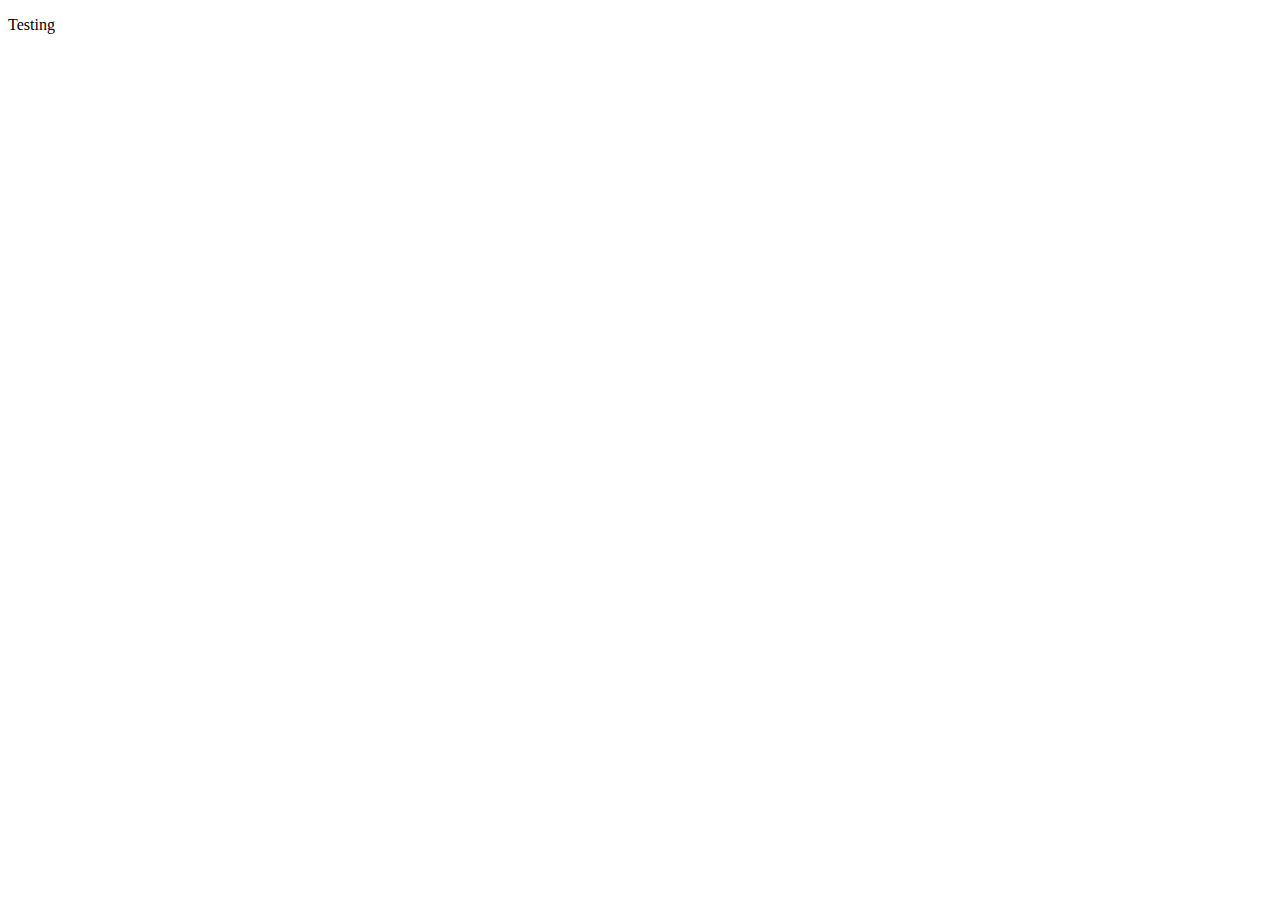
==== public/index.html @ e55a8990 "added boilerplate" ====
<!DOCTYPE html>
<html>
  <head>
    <title>Random title</title>
    <meta name="description" content="USing boilerplate to do things"/>
    <meta name="viewport" content="width=device-width, initial-scale=1"/>
    <meta charset="utf-8"/>
    <link href=" " rel="stylesheet"/>
  </head>
  <body>
    <p>Testing</p>
  









    <script src="./scripts/bundle.js"></script>
  </body>
</html>
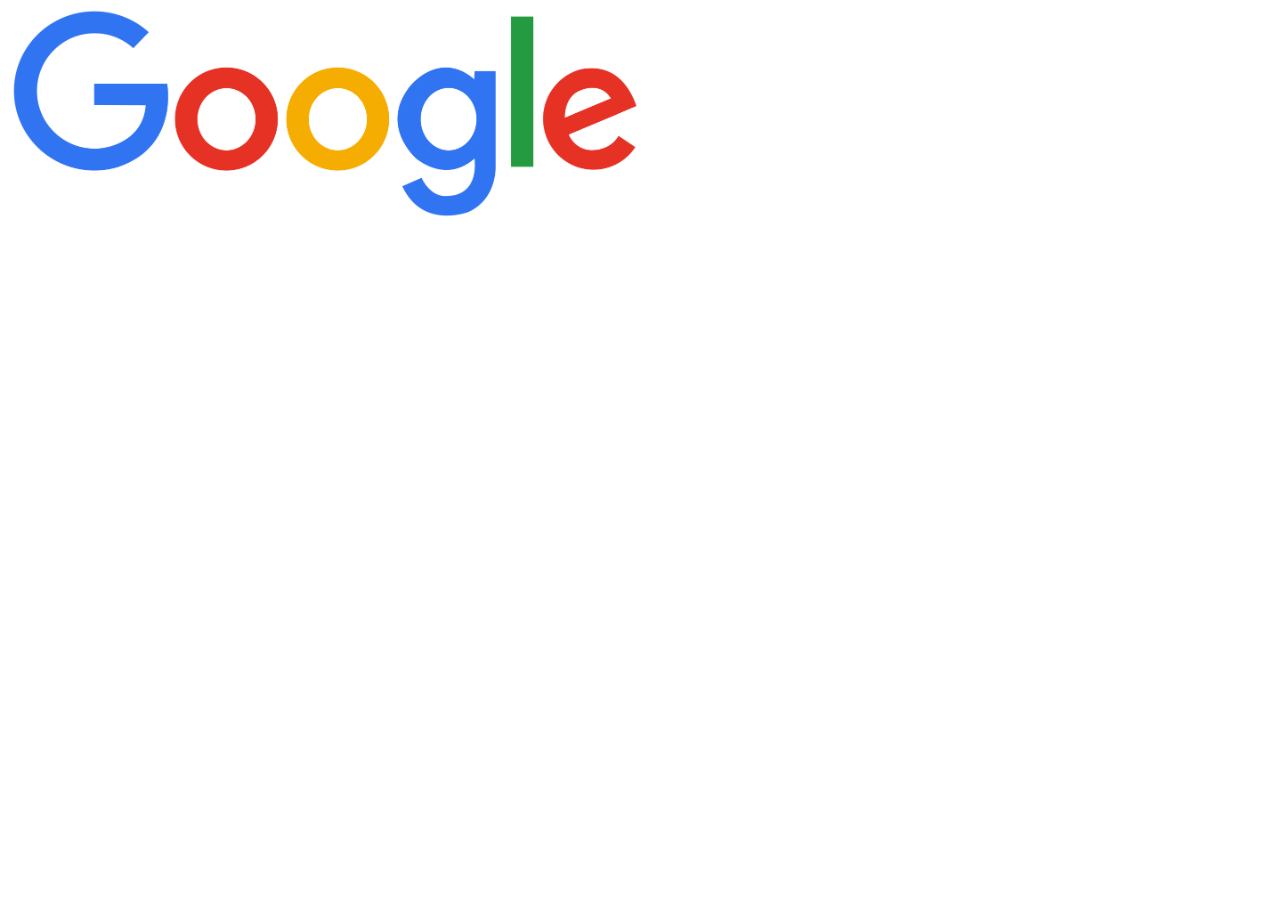
==== commit 22b8ecba: "added google image and changed css styles a bit" ====
--- a/public/index.html
+++ b/public/index.html
@@ -1,15 +1,16 @@
 <!DOCTYPE html>
 <html>
   <head>
-    <title>Random title</title>
-    <meta name="description" content="USing boilerplate to do things"/>
-    <meta name="viewport" content="width=device-width, initial-scale=1"/>
-    <meta charset="utf-8"/>
-    <link href=" " rel="stylesheet"/>
+    <title>Google Homepage</title>
+    <meta name="description" content="This is google's homepage">
+    <meta name="viewport" content="width=device-width, initial-scale=1">
+    <meta charset="utf-8">
+    <link href="styles/google-homepage.css" rel="stylesheet"/>
   </head>
   <body>
-    <p>Testing</p>
-  
+    <img src="./images/google-logo.png">
+
+
 
 
 
--- a/public/styles/google-homepage.css
+++ b/public/styles/google-homepage.css
@@ -0,0 +1,11 @@
+html{
+  box-sizing:border-box;
+}
+*,*::before,*::after{
+  box-sizing:border-box;
+}
+body{
+}
+img{
+  width:50%;
+}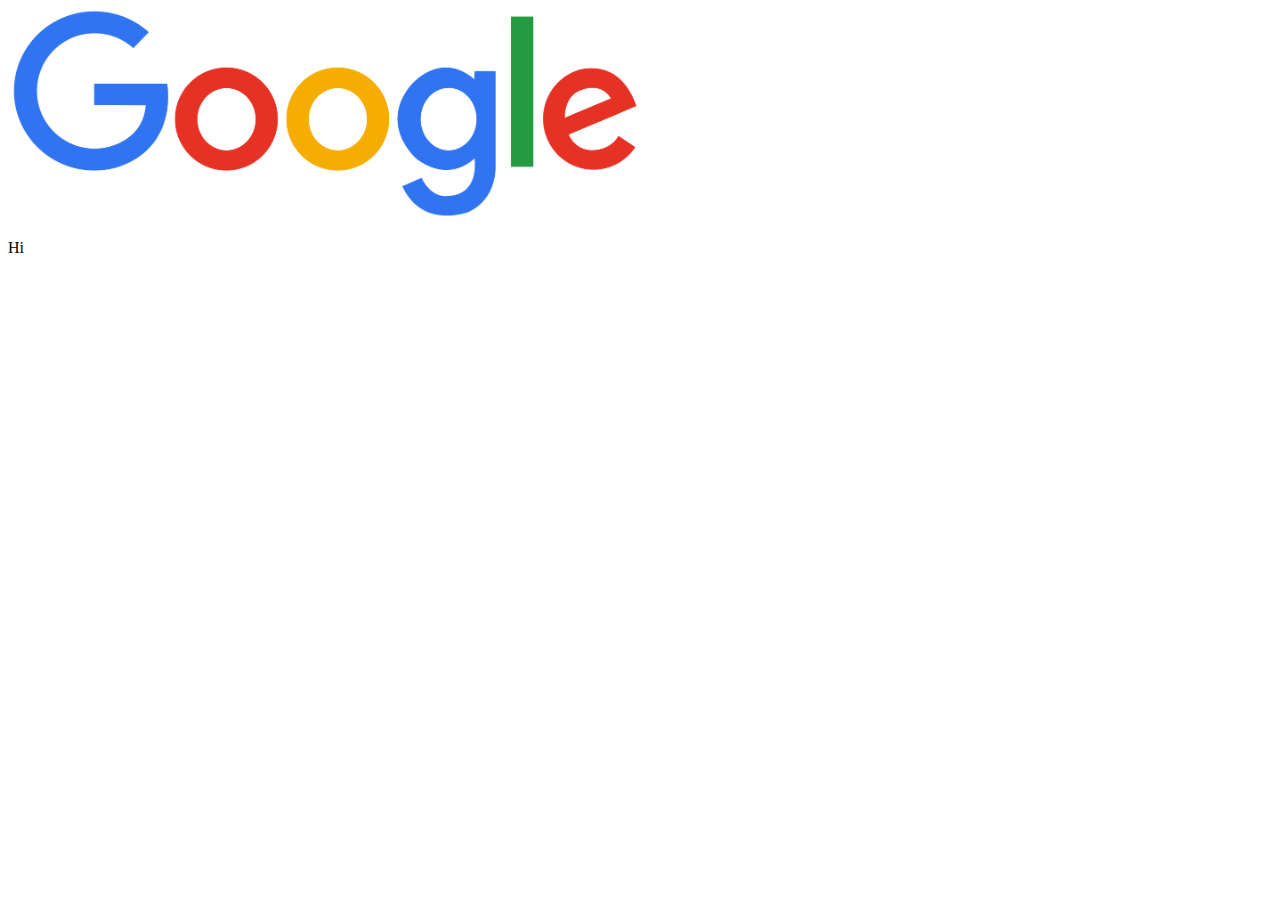
==== commit b85f9712: "added hi to my paragraph" ====
--- a/public/index.html
+++ b/public/index.html
@@ -9,6 +9,7 @@
   </head>
   <body>
     <img src="./images/google-logo.png">
+    <p>Hi</p>
 
 
 
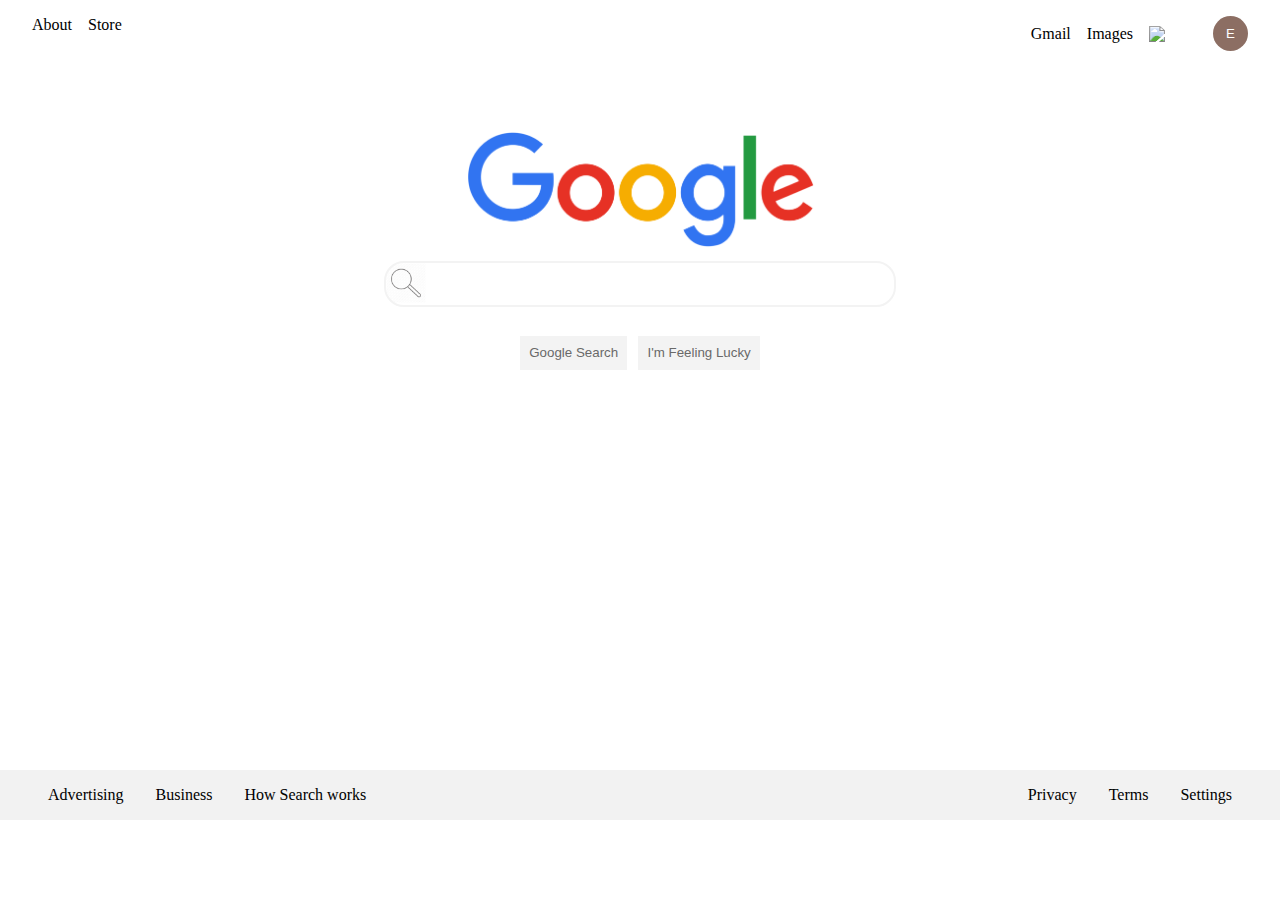
==== commit bf1a5901: "Continued with css. Everything looks good except the footer" ====
--- a/public/index.html
+++ b/public/index.html
@@ -8,8 +8,53 @@
     <link href="styles/google-homepage.css" rel="stylesheet"/>
   </head>
   <body>
-    <img src="./images/google-logo.png">
-    <p>Hi</p>
+
+<!--beginning of header-->
+    <header>
+      <div class="header-container">
+        <div class="header-left">
+          <p>About</p>
+          <p>Store</p>
+        </div>
+        <div class="header-right">
+          <p>Gmail</p>
+          <p>Images</p>
+          <img src="https://img.icons8.com/color/2128/000000/google-drive.png"/>
+          <button>E</button>
+        </div>
+      </div>
+    </header>
+<!--end of header-->
+
+<!--Beginning of main-->
+    <main>
+      <div class="main-container">
+          <img src="./images/google-logo.png">
+          <input type="search" name="search value">
+          <div class="search-buttons">
+            <input type="submit" value="Google Search">
+            <input type="submit" value="I'm Feeling Lucky">
+          </div>
+      </div>
+    </main>
+    
+
+  <!--Beginning of footer-->
+    <footer>
+      <nav class="footer">
+        <div class="footer-left">
+          <p>Advertising</p>
+          <p>Business</p>
+          <p>How Search works</p>
+        </div>
+        <div class="footer-right">
+          <p>Privacy</p>
+          <p>Terms</p>
+          <p>Settings</p>
+        </div>
+      </nav>
+    </footer>
+  <!--end of footer-->
 
 
 
--- a/public/styles/google-homepage.css
+++ b/public/styles/google-homepage.css
@@ -6,6 +6,112 @@
 }
 body{
 }
+p,body,h1,h2,h3,h4,ul{
+  margin:0;
+  padding:0;
+}
+
+/*Start of header*/
+header{
+  margin-top:1em;
+}
+.header-container{
+  display:flex;
+  justify-content:space-between;
+}
+.header-left,.header-right{
+  display:flex;
+}
+.header-right img{
+width:48px;
+}
+.header-left{
+  margin-left:2em;
+}
+.header-right{
+  margin-right:2em;
+  display:flex;
+  align-items:center;
+}
+.header-left p+p{
+  margin-left:1em;
+}
+.header-right *:not(button){
+  margin-right:1em;
+}
+
+button{
+  width:35px;
+  height:35px;
+  border-radius:50%;
+  border-color:transparent;
+  background-color:#8C6E63;
+  color:white;
+}
+/*End of header*/
+
+/*beginning of main conatiner*/
+main{
+  padding-top:5em;
+}
 img{
-  width:50%;
+  width:350px;
+}
+.main-container{
+  display:flex;
+  flex-direction:column;
+  justify-content:center;
+  align-items:center;
+  width:40%;
+  margin:auto;
+}
+.main-container *:not(img){
+  margin-top:1em;
+}
+.search-buttons input{
+  border:none;
+  padding:0.7em 0.7em;
+  background-color:#F3F3F3;
+  color:#696969;
+}
+.search-buttons input:nth-child(2){
+  margin-left:0.5em;
+}
+
+.main-container input[type="search"]{
+  width:100%;
+  border-radius:20px;
+  border:2px solid #F3F3F3;
+  padding:1em;
+  background-image:url("../images/searchglass.png");
+  background-repeat:no-repeat;
+  background-size:40px;
+}
+.main-container input[type="search"]:hover{
+  box-shadow:2px 3px 4px darkgrey;
+}
+.main-container input[type="search"]:active{
+  border:none;
+}
+/*end of main*/
+
+/*Beginning of footer*/
+footer{
+  background-color:#F2F2F2;
+  margin-top:25em;
+}
+
+.footer{
+  display:flex;
+  justify-content:space-between;
+  padding:1em;
+}
+.footer-left p{
+  margin-left:2em;
+} 
+.footer-right p{
+margin-right:2em;
+}
+.footer-left, .footer-right{
+  display:flex;
 }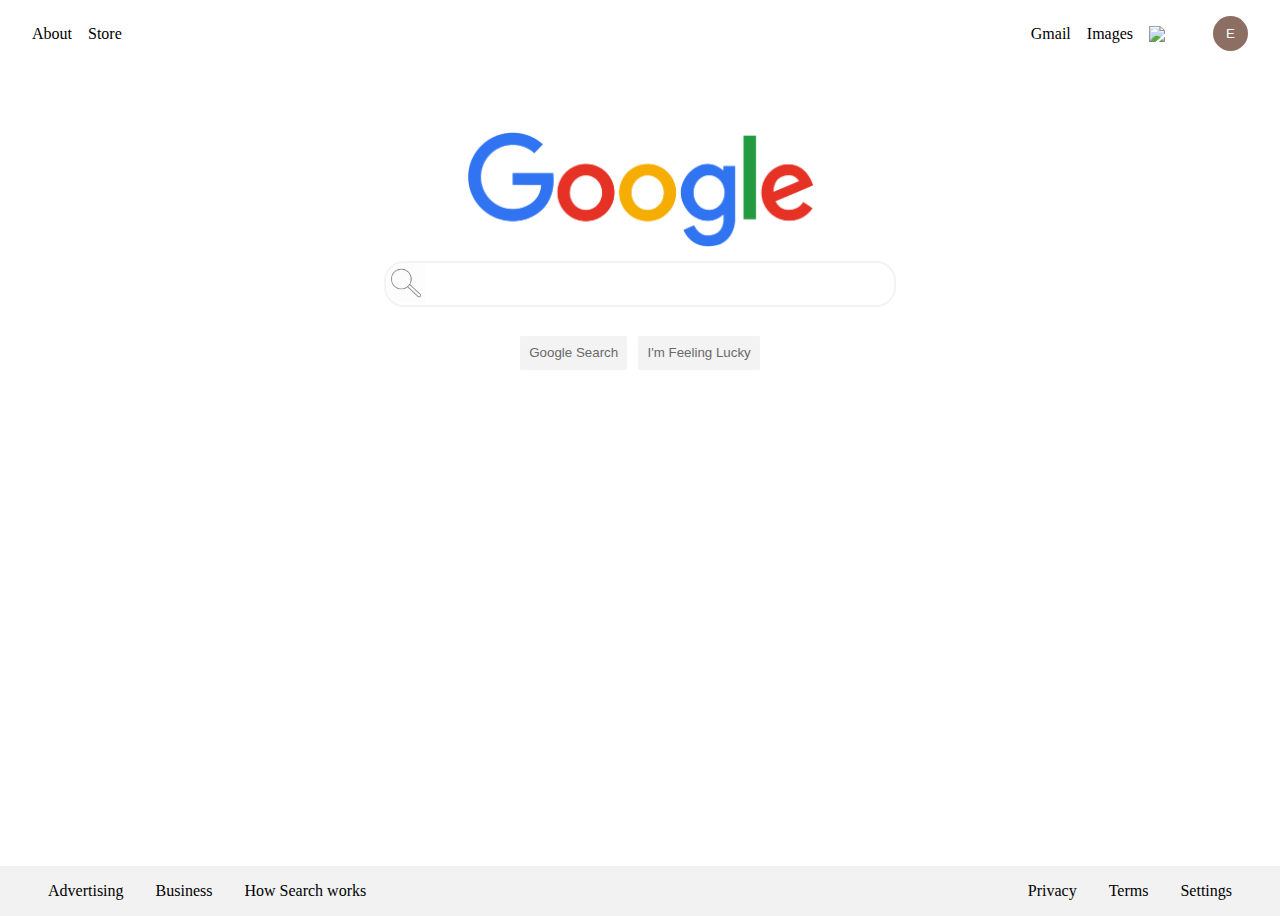
==== commit d61de46f: "completed mostly everything" ====
--- a/public/index.html
+++ b/public/index.html
@@ -43,14 +43,14 @@
     <footer>
       <nav class="footer">
         <div class="footer-left">
-          <p>Advertising</p>
-          <p>Business</p>
-          <p>How Search works</p>
+          <p><a href=http://www.google.com>Advertising</a></p>
+          <p><a href=http://www.google.com>Business</a></p>
+          <p><a href=http://www.google.com>How Search works</a></p>
         </div>
         <div class="footer-right">
-          <p>Privacy</p>
-          <p>Terms</p>
-          <p>Settings</p>
+          <p><a href=http://www.google.com>Privacy</a></p>
+          <p><a href=http://www.google.com>Terms</a></p>
+          <p><a href=http://www.google.com>Settings</a></p>
         </div>
       </nav>
     </footer>
--- a/public/styles/google-homepage.css
+++ b/public/styles/google-homepage.css
@@ -5,6 +5,9 @@
   box-sizing:border-box;
 }
 body{
+  position:relative;
+  overflow:auto;
+  min-height:100vh;
 }
 p,body,h1,h2,h3,h4,ul{
   margin:0;
@@ -27,6 +30,8 @@
 }
 .header-left{
   margin-left:2em;
+  display:flex;
+  align-items:center;
 }
 .header-right{
   margin-right:2em;
@@ -73,6 +78,10 @@
   padding:0.7em 0.7em;
   background-color:#F3F3F3;
   color:#696969;
+  border-radius:2px;
+}
+.search-buttons input:hover{
+  border:1px solid grey;
 }
 .search-buttons input:nth-child(2){
   margin-left:0.5em;
@@ -98,13 +107,25 @@
 /*Beginning of footer*/
 footer{
   background-color:#F2F2F2;
-  margin-top:25em;
+  position:absolute;
+  width:100%;
+  bottom:0px;
+  left:0;
+  right:0;
+  margin-bottom:0px;
 }
 
 .footer{
   display:flex;
   justify-content:space-between;
   padding:1em;
+}
+.footer a{
+  color:black;
+  text-decoration:none;
+}
+.footer a:hover{
+  text-decoration:underline;
 }
 .footer-left p{
   margin-left:2em;
